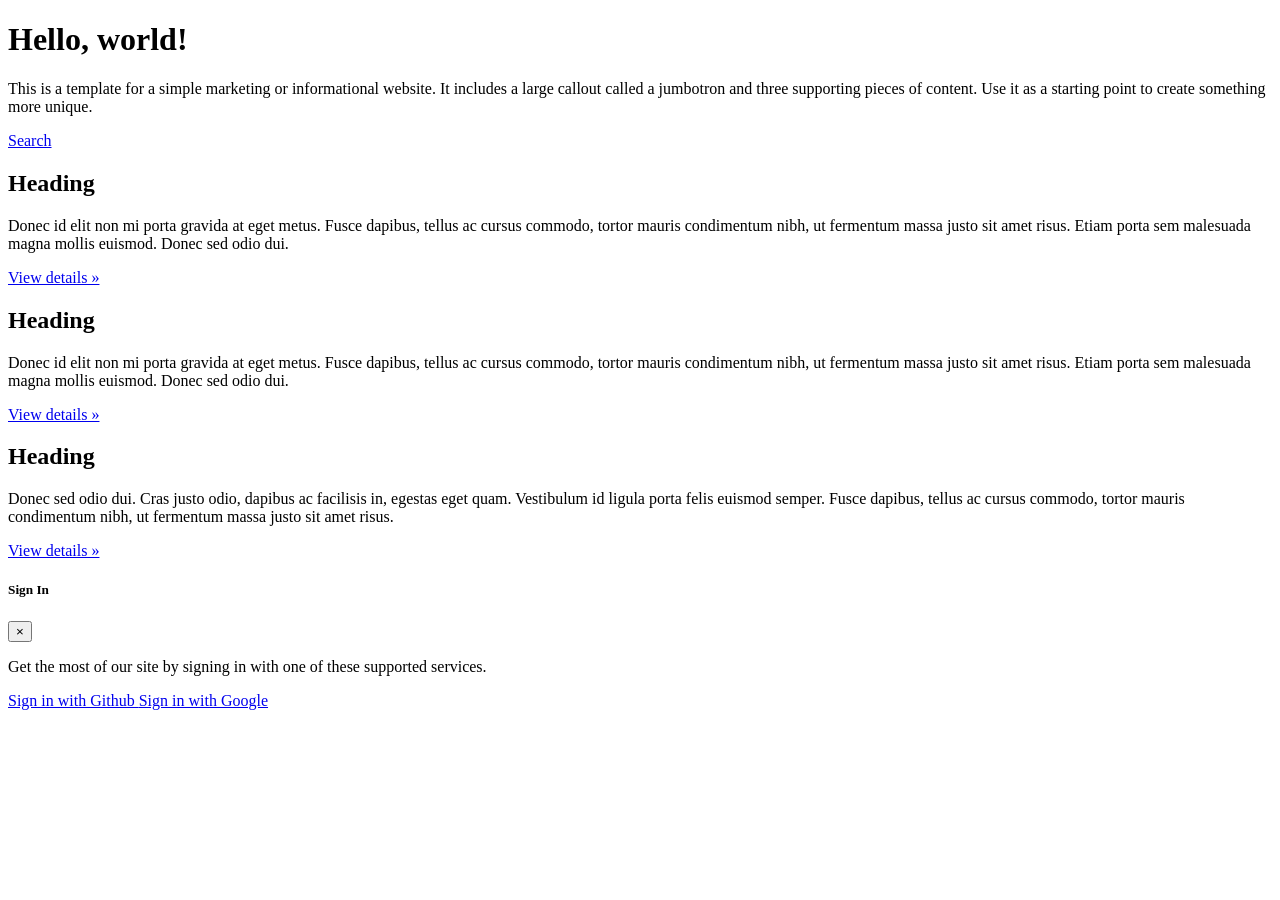
==== src/main/resources/templates/index.html @ b2c56656 "refactor(view): move index.html to templates/ and use fragments" ====
<!doctype html>
<html xmlns:th="https://www.thymeleaf.org">
<head>
    <th:block th:replace="/fragments/base :: header"/>
</head>
<body>
<th:block th:replace="/fragments/base :: navbar"/>
<main role="main">
    <div class="jumbotron">
        <div class="container">
            <h1 class="display-3">Hello, world!</h1>
            <p>This is a template for a simple marketing or informational website. It includes a large callout called a
                jumbotron and three supporting pieces of content. Use it as a starting point to create something more
                unique.</p>
            <a class="btn btn-primary btn-lg" href="/trips/search" role="button">Search</a>
        </div>
    </div>
    <div class="container">
        <div class="row">
            <div class="col-md-4">
                <h2>Heading</h2>
                <p>Donec id elit non mi porta gravida at eget metus. Fusce dapibus, tellus ac cursus commodo, tortor
                    mauris condimentum nibh, ut fermentum massa justo sit amet risus. Etiam porta sem malesuada magna
                    mollis euismod. Donec sed odio dui. </p>
                <p><a class="btn btn-secondary" href="#" role="button">View details »</a></p>
            </div>
            <div class="col-md-4">
                <h2>Heading</h2>
                <p>Donec id elit non mi porta gravida at eget metus. Fusce dapibus, tellus ac cursus commodo, tortor
                    mauris condimentum nibh, ut fermentum massa justo sit amet risus. Etiam porta sem malesuada magna
                    mollis euismod. Donec sed odio dui. </p>
                <p><a class="btn btn-secondary" href="#" role="button">View details »</a></p>
            </div>
            <div class="col-md-4">
                <h2>Heading</h2>
                <p>Donec sed odio dui. Cras justo odio, dapibus ac facilisis in, egestas eget quam. Vestibulum id ligula
                    porta felis euismod semper. Fusce dapibus, tellus ac cursus commodo, tortor mauris condimentum nibh,
                    ut fermentum massa justo sit amet risus.</p>
                <p><a class="btn btn-secondary" href="#" role="button">View details »</a></p>
            </div>
        </div>
    </div>
    <div aria-hidden="true" class="modal fade" id="signInModal" role="dialog" tabindex="-1">
        <div class="modal-dialog modal-dialog-centered" role="document">
            <div class="modal-content">
                <div class="modal-header">
                    <h5 class="modal-title" id="exampleModalLongTitle">Sign In</h5>
                    <button aria-label="Close" class="close" data-dismiss="modal" type="button">
                        <span aria-hidden="true">&times;</span>
                    </button>
                </div>
                <div class="modal-body">
                    <p>Get the most of our site by signing in with one of these supported services.</p>
                    <a class="btn btn-block btn-social btn-github" href="/oauth2/authorization/github" role="button">
                        <span class="fa fa-github"></span> Sign in with Github
                    </a>
                    <a class="btn btn-block btn-social btn-google" href="/oauth2/authorization/google" role="button">
                        <span class="fa fa-google"></span> Sign in with Google
                    </a>
                </div>
            </div>
        </div>
    </div>
</main>
</body>
<footer>
    <th:block th:replace="/fragments/base :: footer"/>
</footer>
</html>
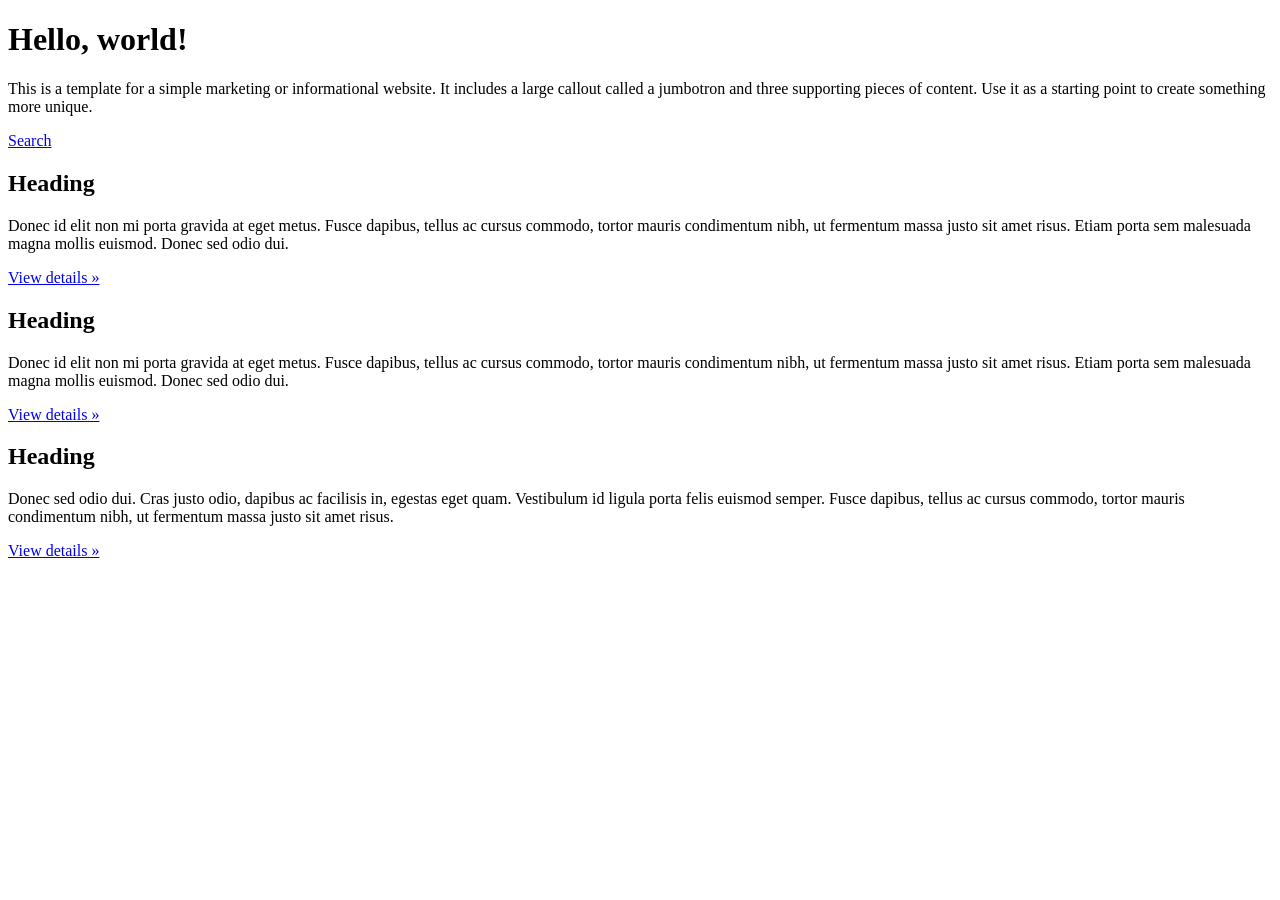
==== commit 8c26caad: "refactor: move sign-in modal to base.html" ====
--- a/src/main/resources/templates/index.html
+++ b/src/main/resources/templates/index.html
@@ -40,27 +40,6 @@
             </div>
         </div>
     </div>
-    <div aria-hidden="true" class="modal fade" id="signInModal" role="dialog" tabindex="-1">
-        <div class="modal-dialog modal-dialog-centered" role="document">
-            <div class="modal-content">
-                <div class="modal-header">
-                    <h5 class="modal-title" id="exampleModalLongTitle">Sign In</h5>
-                    <button aria-label="Close" class="close" data-dismiss="modal" type="button">
-                        <span aria-hidden="true">&times;</span>
-                    </button>
-                </div>
-                <div class="modal-body">
-                    <p>Get the most of our site by signing in with one of these supported services.</p>
-                    <a class="btn btn-block btn-social btn-github" href="/oauth2/authorization/github" role="button">
-                        <span class="fa fa-github"></span> Sign in with Github
-                    </a>
-                    <a class="btn btn-block btn-social btn-google" href="/oauth2/authorization/google" role="button">
-                        <span class="fa fa-google"></span> Sign in with Google
-                    </a>
-                </div>
-            </div>
-        </div>
-    </div>
 </main>
 </body>
 <footer>
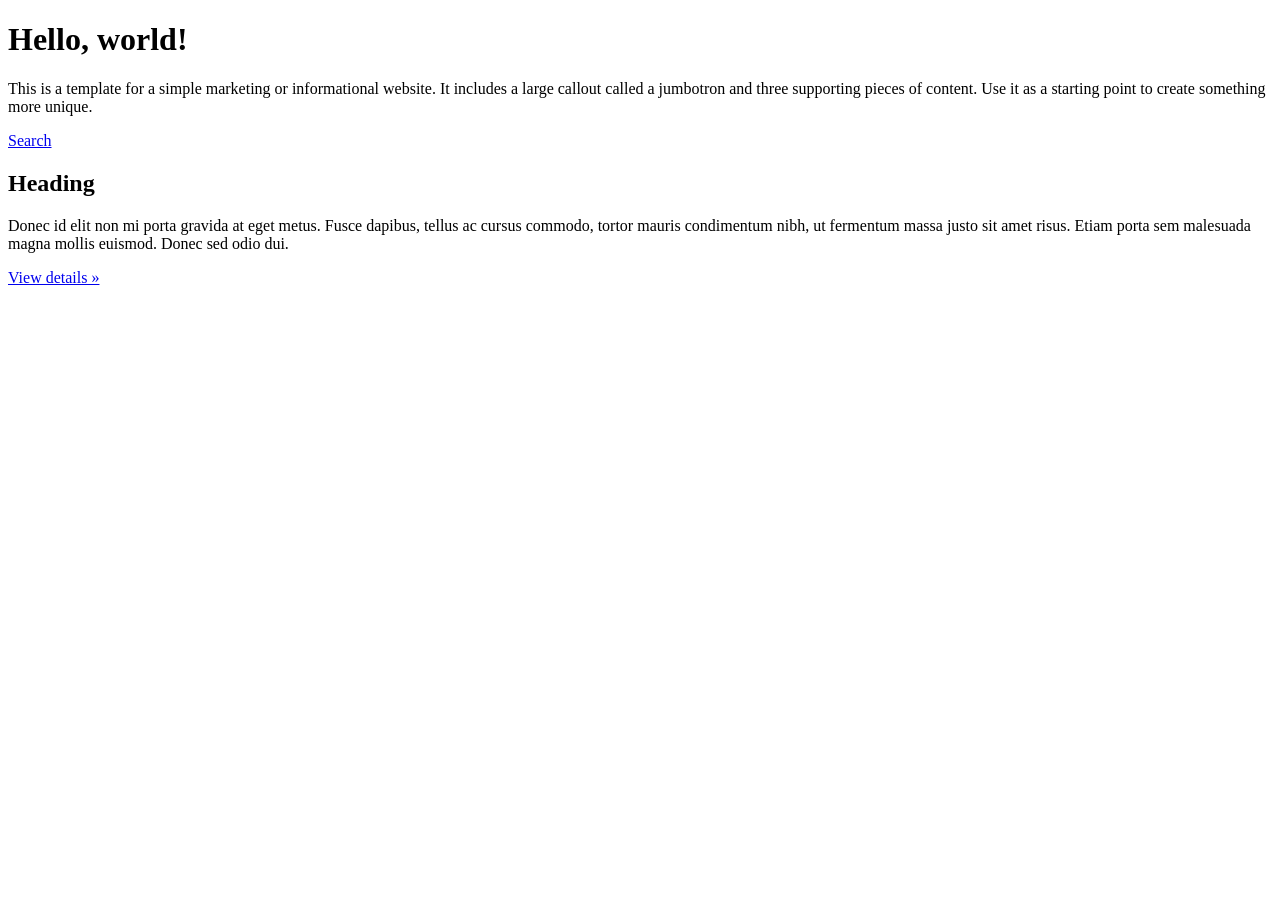
==== commit fa1ba0cc: "refactor: wrap repeated home element in loop" ====
--- a/src/main/resources/templates/index.html
+++ b/src/main/resources/templates/index.html
@@ -17,27 +17,15 @@
     </div>
     <div class="container">
         <div class="row">
-            <div class="col-md-4">
-                <h2>Heading</h2>
-                <p>Donec id elit non mi porta gravida at eget metus. Fusce dapibus, tellus ac cursus commodo, tortor
-                    mauris condimentum nibh, ut fermentum massa justo sit amet risus. Etiam porta sem malesuada magna
-                    mollis euismod. Donec sed odio dui. </p>
-                <p><a class="btn btn-secondary" href="#" role="button">View details »</a></p>
-            </div>
-            <div class="col-md-4">
-                <h2>Heading</h2>
-                <p>Donec id elit non mi porta gravida at eget metus. Fusce dapibus, tellus ac cursus commodo, tortor
-                    mauris condimentum nibh, ut fermentum massa justo sit amet risus. Etiam porta sem malesuada magna
-                    mollis euismod. Donec sed odio dui. </p>
-                <p><a class="btn btn-secondary" href="#" role="button">View details »</a></p>
-            </div>
-            <div class="col-md-4">
-                <h2>Heading</h2>
-                <p>Donec sed odio dui. Cras justo odio, dapibus ac facilisis in, egestas eget quam. Vestibulum id ligula
-                    porta felis euismod semper. Fusce dapibus, tellus ac cursus commodo, tortor mauris condimentum nibh,
-                    ut fermentum massa justo sit amet risus.</p>
-                <p><a class="btn btn-secondary" href="#" role="button">View details »</a></p>
-            </div>
+            <th:block th:each="i: ${#numbers.sequence(1, 3)}">
+                <div class="col-md-4">
+                    <h2>Heading</h2>
+                    <p>Donec id elit non mi porta gravida at eget metus. Fusce dapibus, tellus ac cursus commodo, tortor
+                        mauris condimentum nibh, ut fermentum massa justo sit amet risus. Etiam porta sem malesuada
+                        magna mollis euismod. Donec sed odio dui. </p>
+                    <p><a class="btn btn-secondary" href="#" role="button">View details »</a></p>
+                </div>
+            </th:block>
         </div>
     </div>
 </main>
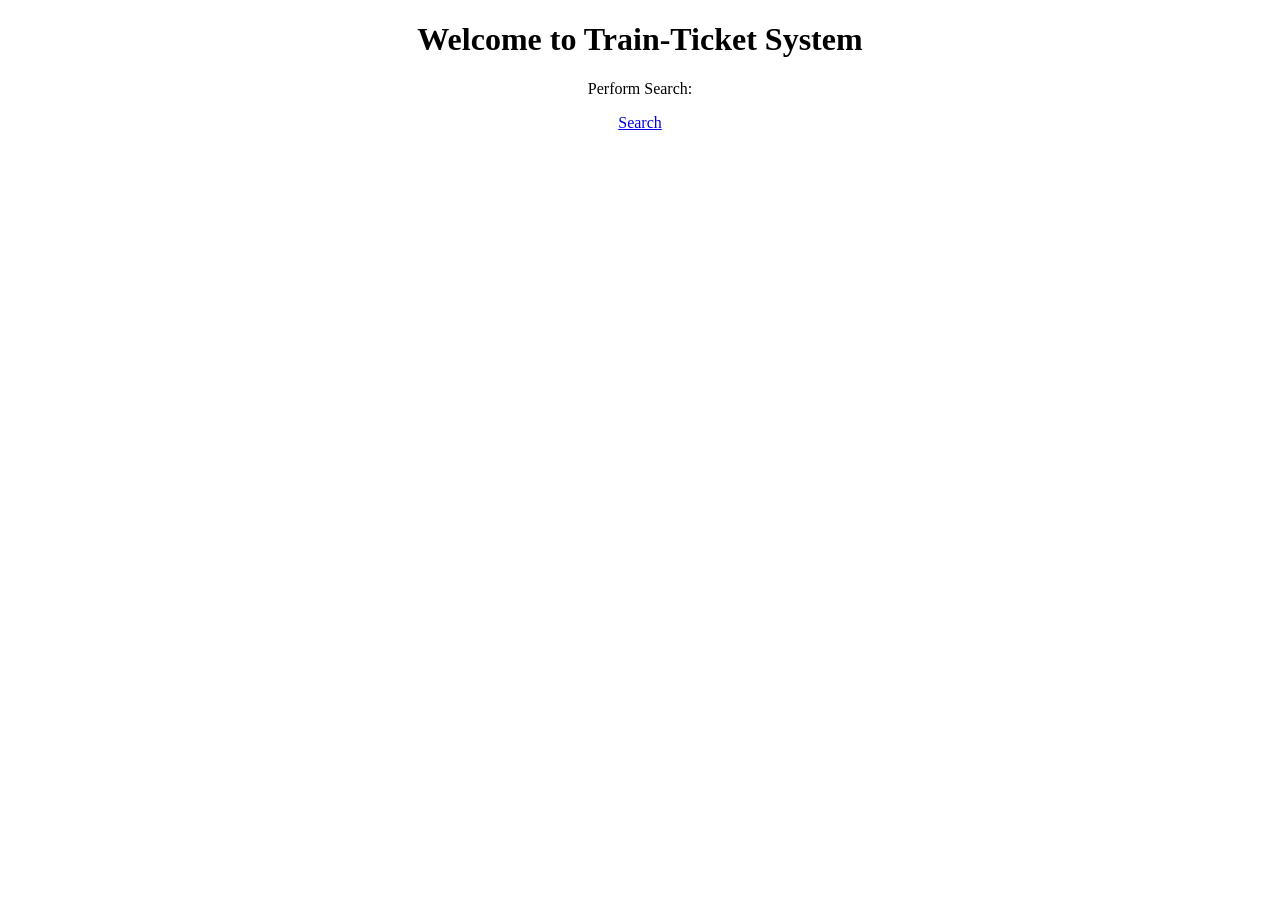
==== commit 49570692: "refactor: updated index.html UI" ====
--- a/src/main/resources/templates/index.html
+++ b/src/main/resources/templates/index.html
@@ -1,36 +1,21 @@
 <!doctype html>
 <html xmlns:th="https://www.thymeleaf.org">
 <head>
-    <th:block th:replace="/fragments/base :: header"/>
+    <div th:include="base :: header"/>
 </head>
 <body>
-<th:block th:replace="/fragments/base :: navbar"/>
+<th:block th:replace="base :: navbar"/>
 <main role="main">
-    <div class="jumbotron">
+    <div class="jumbotron" style="text-align:center">
         <div class="container">
-            <h1 class="display-3">Hello, world!</h1>
-            <p>This is a template for a simple marketing or informational website. It includes a large callout called a
-                jumbotron and three supporting pieces of content. Use it as a starting point to create something more
-                unique.</p>
+            <h1 class="display-3">Welcome to Train-Ticket System</h1>
+            <p>Perform Search:</p>
             <a class="btn btn-primary btn-lg" href="/trips/search" role="button">Search</a>
-        </div>
-    </div>
-    <div class="container">
-        <div class="row">
-            <th:block th:each="i: ${#numbers.sequence(1, 3)}">
-                <div class="col-md-4">
-                    <h2>Heading</h2>
-                    <p>Donec id elit non mi porta gravida at eget metus. Fusce dapibus, tellus ac cursus commodo, tortor
-                        mauris condimentum nibh, ut fermentum massa justo sit amet risus. Etiam porta sem malesuada
-                        magna mollis euismod. Donec sed odio dui. </p>
-                    <p><a class="btn btn-secondary" href="#" role="button">View details »</a></p>
-                </div>
-            </th:block>
         </div>
     </div>
 </main>
 </body>
 <footer>
-    <th:block th:replace="/fragments/base :: footer"/>
+    <th:block th:replace="base :: footer"/>
 </footer>
 </html>
